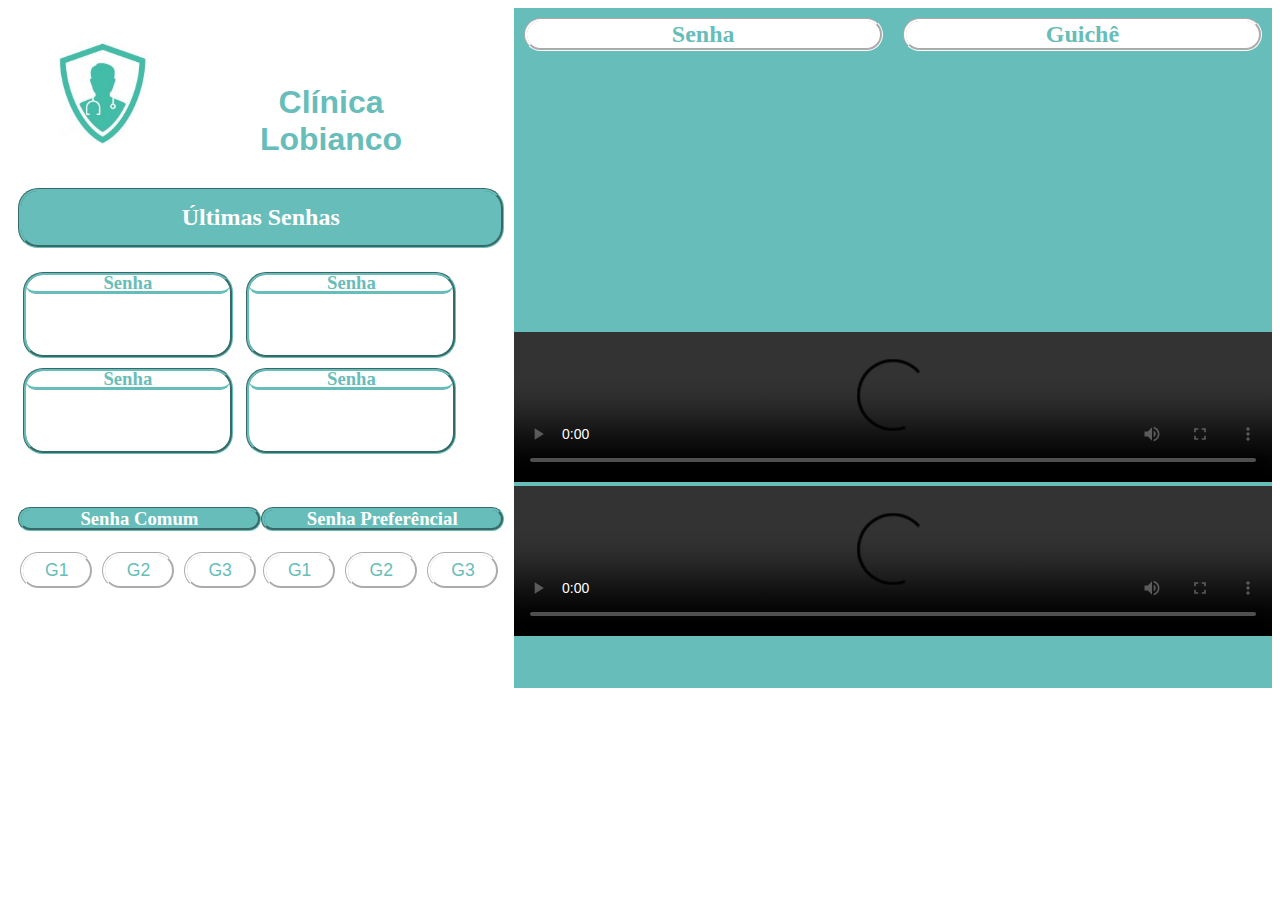
==== index.html @ a2a7ddce "Main" ====
<!DOCTYPE html>
<html lang="en">
<head>
    <meta charset="UTF-8">
    <meta name="viewport" content="width=device-width, initial-scale=1.0">
    <title>Painel de Atendimento</title>
    <link rel="stylesheet" href="./main.css">
</head>
<body>
    <div class="section">
        <div class="lastPassword">
            <div class="logo">
                <img src="./imagem/Logo.jpg" alt="Desenho de 3 balas">
                <h1>Clínica <br>Lobianco</h1>
            </div>
            <div class="containerLastPassword">
                <h2>Últimas Senhas</h2>
                <div class="previousPasswords">
                    <div class="recentPassword">
                        <h3>Senha</h3>
                        <span id="ultimaSenha1"></span>
                    </div>
                    <div class="recentPassword">
                        <h3>Senha</h3>
                        <span id="ultimaSenha2"></span>
                    </div>
                    <div class="recentPassword">
                        <h3>Senha</h3>
                        <span id="ultimaSenha3"></span>
                    </div>
                    <div class="recentPassword">
                        <h3>Senha</h3>
                        <span id="ultimaSenha4"></span>
                    </div>
                </div>
                <div class="entradaSenhas">
                    <div class="comum">
                        <h3>Senha Comum</h3>
                        <button class="btguiche" onclick="clickComumG1()">G1</button>
                        <button class="btguiche" onclick="clickComumG2()">G2</button>
                        <button class="btguiche" onclick="clickComumG3()">G3</button>
                    </div>
                    <div class="preferencial">
                        <h3>Senha Preferêncial</h3>
                        <button class="btguiche" onclick="clickPrefG1()">G1</button>
                        <button class="btguiche" onclick="clickPrefG2()">G2</button>
                        <button class="btguiche" onclick="clickPrefG3()">G3</button>
                    </div>
                </div>
            </div>
        </div>
        <div class="newPassword">
            <div class="containerNewPassword">
                <div class="senha">
                    <h2>Senha</h2>
                    <span id="novaSenha"></span>
                </div>
                <div class="box">
                    <h2>Guichê</h2>
                    <span id="boxAtendimento"></span>
                </div>
            </div>
            <div class="col-md-4">
                <div class="card mt-3">
                    <div class="card-body">
                        <div id="videoCarousel" class="carousel slide" data-ride="carousel">
                            <div class="carousel-inner">
                                <!-- Adicione cada vídeo como um item do carrossel -->
                                <video width="100%" autoplay>
                                    <source src="./videos/video1.mp4" type="video/mp4">
                                </video>
                                <video width="100%" controls autoplay>
                                    <source src="./videos/video2.mp4" type="video/mp4">
                                </video>
                                <video width="100%" controls autoplay>
                                    <source src="./videos/video3.mp4" type="video/mp4">
                                </video>
                            </div>
                        </div>
                    </div>
                </div>
            </div>
        </div>
    </div>
    <script src="./app.js"></script>
</body>
</html>
---- main.css ----
.section{
    display: inline-flex;
    width: 100%;
    height: 100%;
    max-width: 1280px;
    max-height: 680px;
}

.lastPassword{
    width: 40%;
    margin: 10px, auto;
    align-items: center;
    margin: 0 auto;
    justify-self: center;
}
.logo{
    width: 100%;
    height: 25%;
    display: inline-flex;
    margin: 0 auto;
    align-items: center;
    margin: 0 auto;
}

.logo h1{
    color: rgb(103, 189, 185);
    height: 60%;
    margin: auto;
    padding: 15% 0;
    text-align: center;
    font-family:'Franklin Gothic Medium', 'Arial Narrow', Arial, sans-serif;
}

.logo img{
    height: 60%;
    margin-left: 10%;
}

.containerLastPassword{
    height: 80%;
    display: block;
    justify-content: center;
    margin: 10px;
}
.containerLastPassword h2,
.entradaSenhas h3{
    background-color: rgb(103, 189, 185);
    height: 8%;
    border: rgb(103, 189, 185) groove;
    border-radius: 20px;
    padding: 5px;
    display: flex;
    align-items: center;
    color: white;
    justify-content: center;
    margin-top: 0;
}

.previousPassword{
    height: 100%;
    display: grid;
    place-items: center;

}

.recentPassword h3{
    color: rgb(103, 189, 185);
    border-radius: 20px;
    text-align: center;
    margin-top: 0;
    border-bottom: rgb(103, 189, 185) solid;;
}

.recentPassword{
    height: 80px;
    width: 42%;
    display: inline-block;
    margin: 1%;
    border: rgb(103, 189, 185) groove;
    color: rgb(103, 189, 185);
    border-radius: 20px;
    line-height: 100%;
    vertical-align: middle;
}

.recentPassword p{
    text-align: center;
    font-size: 100%;
}

.newPassword{
    width: 60%;
    background-color: rgb(103, 189, 185);
}
.containerNewPassword{
    display: flex;
    
    height: 25%;
}
.senha, .box{    
    flex: 1;
    text-align: center;
    color: white;
}
.senha h2, .box h2{
    margin: 10px;
    color: rgb(103, 189, 185);
    border: white groove;
    border-radius: 20px;
    background-color: white;
}

.entradaSenhas button{
    background-color: white;
    width: 30%;
    font-size: 110%;
    border: white groove;
    border-radius: 20px;
    padding: 5px;
    text-align: center;
    /*align-items: center;*/
    color: rgb(103, 189, 185);
    margin: 1%;
    columns: 1;
}

.entradaSenhas{
    margin: 10% 0;
    display: flex;
    justify-content: center;
    
}

.comum, .preferencial{
    width: 50vw;
}

.senha span, .box span{
    font-size: 500%;
}

.recentPassword span{
    color: rgb(103, 189, 185);
    font-size: 200%;
    display: flex;
    justify-content: center;
    vertical-align: middle;
}
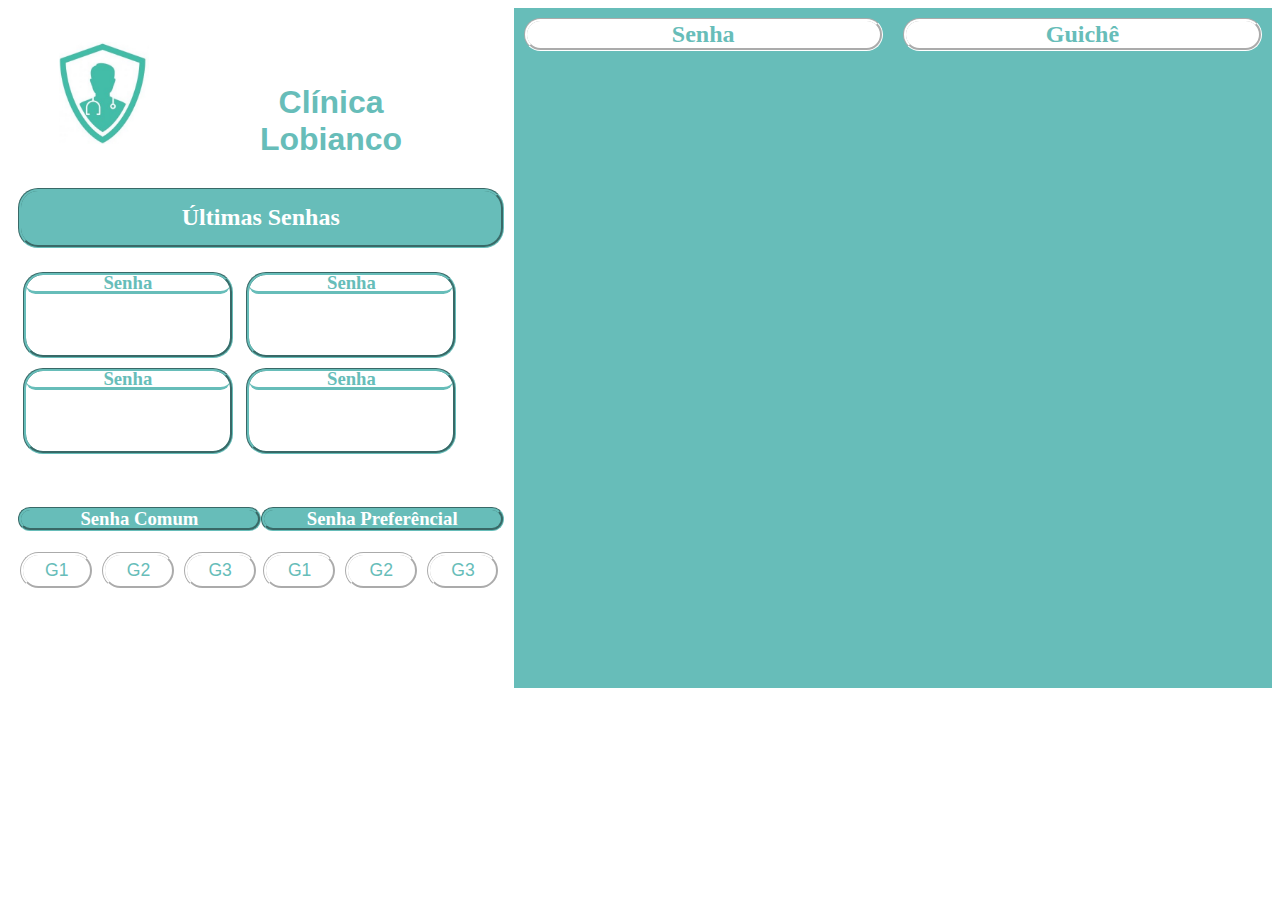
==== commit 92908149: "carrossel funcionando" ====
--- a/index.html
+++ b/index.html
@@ -63,19 +63,21 @@
             <div class="col-md-4">
                 <div class="card mt-3">
                     <div class="card-body">
-                        <div id="videoCarousel" class="carousel slide" data-ride="carousel">
-                            <div class="carousel-inner">
+                        <div id="videoCarousel" class="carousel" data-ride="carousel">
+                            <!-- <button class="crousel-btn prev">&#8249;</button>
+                            <button class="crousel-btn next">&#8250;</button> -->
+                            <ul data-slides>
                                 <!-- Adicione cada vídeo como um item do carrossel -->
-                                <video width="100%" autoplay>
+                                <li class="slide" data-active><video width="100%" autoplay>
                                     <source src="./videos/video1.mp4" type="video/mp4">
-                                </video>
-                                <video width="100%" controls autoplay>
+                                </video></li>
+                                <li class="slide"><video width="100%" autoplay>
                                     <source src="./videos/video2.mp4" type="video/mp4">
-                                </video>
-                                <video width="100%" controls autoplay>
+                                </video></li>
+                                <li class="slide"><video width="100%" autoplay>
                                     <source src="./videos/video3.mp4" type="video/mp4">
-                                </video>
-                            </div>
+                                </video></li>
+                            </ul>
                         </div>
                     </div>
                 </div>
--- a/main.css
+++ b/main.css
@@ -145,4 +145,52 @@
     display: flex;
     justify-content: center;
     vertical-align: middle;
+}
+
+ul{
+    list-style-type: none;
+}
+
+
+#videoCarousel button{
+    border: none;
+    background-color: rgba(240, 248, 255, 0.377);
+    cursor: pointer;
+}
+
+#videoCarousel button:hover{
+    background-color: rgba(240, 248, 255, 0.541);
+}
+
+
+#videoCarousel button:active{
+    background-color: rgba(240, 248, 255, 0.75);
+}
+
+#videoCarousel{
+    width: 700px;
+    height: 400px;
+    position: relative;
+    margin: 0 auto;
+}
+
+
+
+.slide{
+    position: absolute;
+    inset: 0;
+    opacity: 0;
+
+    transition: opacity 250ms ease-in-out;
+}
+
+.slide > video{
+    display: block;
+    width: 100%;
+    height: 100%;
+    object-fit: cover;
+}
+
+.slide[data-active]{
+    opacity: 1;
 }